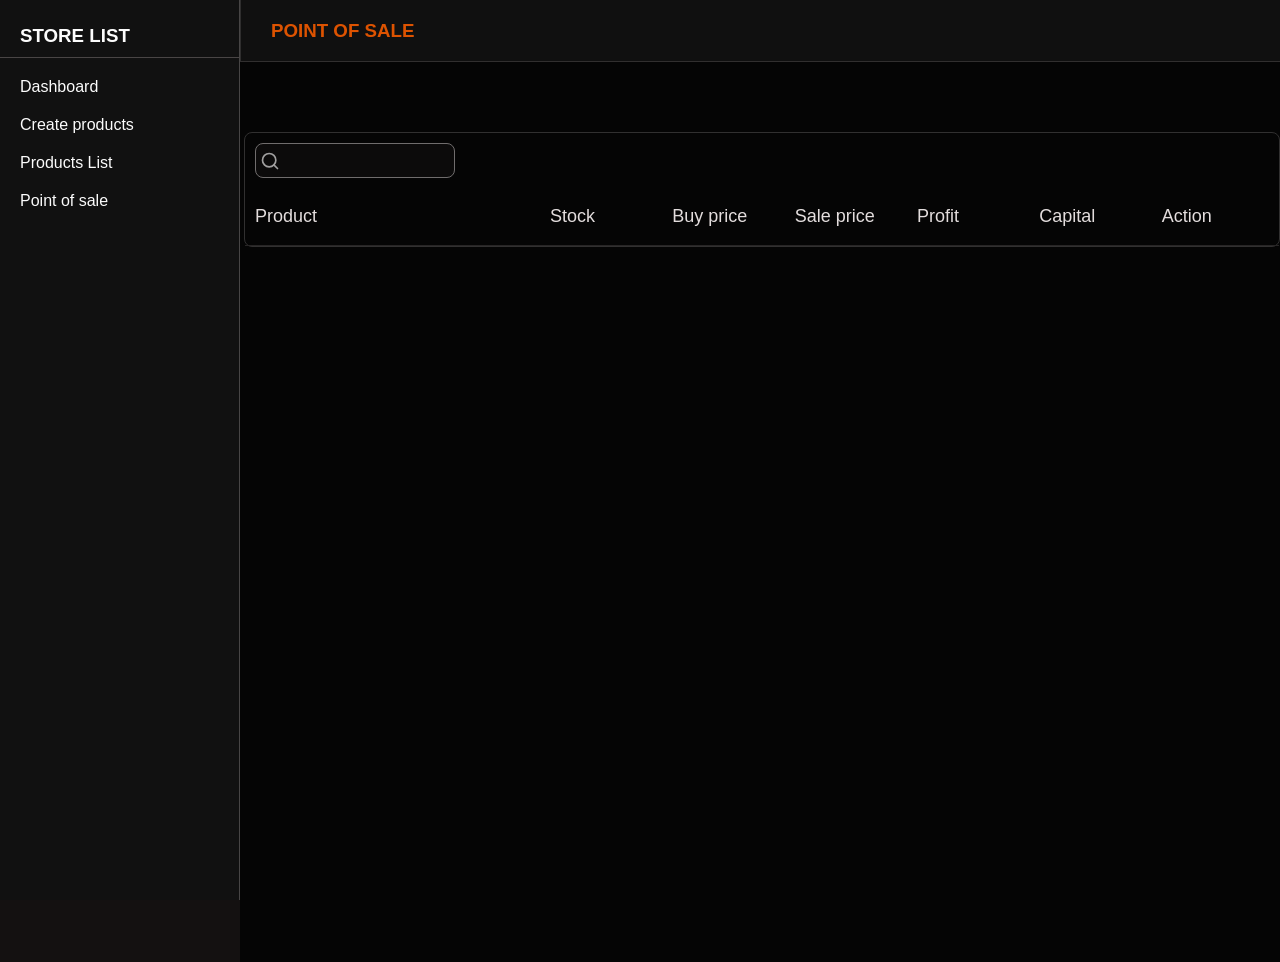
==== cart.html @ 6f5fb82d "starting the foundation of simple business system" ====
<!DOCTYPE html>
<html lang="en">
    <head>
      <meta charset="UTF-8">
      <meta name="viewport" content="width=device-width, initial-scale=1.0">
      <link rel="stylesheet" href="products.css">
      <title>Point of sale</title>
    </head>
    <body>
      <div class="page-layout">
        <header class="header">
          <div class="title">
            <h3>POINT OF SALE</h3>
          </div>
        </header>
        
        <aside class="aside"></aside>
        <!-- Start Of MAIN CONTENT -->
        <main class="main">
          <!-- Start of top-bar -->
          <div class="products-top-bar">
            <div>
              <span>Total products:</span>
              <span id="total-products"></span>
            </div>
          </div>
          
          <!-- End of top bar -->
          
          <!-- Start products informations -->
          <div class="products-informations">
            <div class="search-section">
              <input type="search" id="search-product">
              <i data-lucide="search" id="search-icon"></i>
            </div>
            
            <div class="product-header">
              <div class="product">Product</div>
              <div class="stock">Stock</div>
              <div class="buy-price">Buy price</div>
              <div class="sale-price">Sale price</div>
              <div class="profit">Profit</div>
              <div class="capital">Capital</div>
							<div class="actions">Action</div>
            </div>
            
            <!-- product 1 -->
            <div class="products-info-container">
            </div>
            
            
          </main>
          <div class="empty-container"></div>
          <!-- End Of Main Content -->
        </div>
        <script src="./cart.js" type="module"></script>
        
     <script src="./icons.js"></script>
    <script>
    lucide.createIcons();
   </script>
</body>
</html>
---- products.css ----
*{
        margin: 0;
        padding: 0;
        box-sizing: border-box;
    }

    body{
        background-color: rgb(20, 17, 17);
        color: rgb(230, 224, 224);
        font-family: "Inter", sans-serif;
        opacity: 0.99;
    }

   .page-layout{
        display: grid;
        grid-template-areas: 
        "aside header"
        "aside simple-dash-board"
        "aside main"
        ;

        grid-template-columns:240px 1fr;

     }

    .aside{
        grid-area: aside;
        border-right: 1px solid rgb(72, 70, 70);
        position: sticky;
        top: 0;
        height: 100vh; /* Full viewport height */
        overflow-y: auto;
         background:#121212;
        color:white;      
    }

    .header{
        grid-area: header;
        border-left: 1px solid rgb(48, 47, 47);
        padding:20px 20px;
        background-color: rgb(17, 17, 17);
        position: sticky;
        top: 0; /* Sticks to top of main content area */
        z-index: 1; 
        height: 62px;
        border-bottom: 1px solid rgb(50, 48, 48);
    }
    
    .main{
        grid-area: main;
        width: 100%;
        overflow-y: auto; /* Makes main content scrollable */
        height: 100vh;
        position: relative;
        background-color: rgb(6, 6, 6);
    }
    
    .header h3{
        margin-left: 10px;
        color: rgb(224, 84, 2);
    }
    

   .nav-links{
    display: grid;
    margin-top: 20px;
    margin-left: 20px;
    row-gap: 20px;
   }

   .nav-links a{
      text-decoration: none;
      color: white;
   }
 
   .aside-items h3{
    margin-left: 20px;
    margin-top: 25px;
    /* display: none; */
}

.main-store{
    border-bottom: 1px solid rgb(74, 70, 70);
    padding-bottom: 10px;
   }

   .products-top-bar{
    display: none;
   }

   .products-informations{
     margin-left: 4px;
     margin-top: 70px;
     /* padding: 20px 20px; */
     background-color: rgb(6, 6, 6);
     border: 1px solid rgb(50, 49, 49);
     border-radius: 8px;
   }
  .product-header{
    display: grid;
    grid-template-columns:repeat(7,1fr);
    align-items: center;
    padding: 18px 10px;
    column-gap: 15px;
    justify-items:flex-start;
    font-size: 18px;
    opacity: 1;
    border-bottom: 1px solid rgb(40, 38, 38);
  }


  .rows{
    display: grid;
    grid-template-columns:repeat(7,1fr);
    align-items:center;
    padding: 10px 10px;
    column-gap: 15px;
    justify-items: flex-start;
    opacity: 0.9;
    font-size: 17px;
    margin-top: 2px;
    border-bottom: 2px solid rgb(16, 15, 15);
    background-color: rgb(13, 12, 12);
    box-shadow: 1px 1px 2px rgb(52, 50, 50);
  }

  .rows:hover{
    background-color: rgb(22, 21, 21);
  }
 
 .product{
    width: 280px;
 }

 /* .capital{
    width: 100px;
 }

 .profit{
    width: 80px;
 }

 .stock{
    width: 40px;
 }

 .sale-price{
    width: 90px;
 }
 .buy-price{
    width: 90px;
 } */

 .edit-btn{
    padding: 6px 12px;
    background-color: rgb(20, 71, 238);
    opacity: 1;
    border: none;
    color: white;
    font-size: 17px;
    font-weight: bold;
    border-radius: 4px;
    cursor: pointer;
 }

 .delete-btn{
     padding: 6px 6px;
    background-color: rgb(173, 5, 5);
    opacity: 1;
    border: none;
    color: white;
    font-size: 17px;
    font-weight: bold;
    border-radius: 4px;
    cursor: pointer;
 }

 .actions{
    display: flex;
    gap: 6px;
    width: 100px;
 }

#search-product{
   height: 35px;
   width: 200px;
   background-color: rgb(13, 12, 12);
   margin: 10px;
   border: 1px solid rgb(114, 111, 111);
   border-radius: 8px;
   padding:0 30px;
   transition: 0.4s;
}

#search-product:focus{
  outline-color:rgb(45, 43, 43);
  opacity: 0.8;
  color: white;
  font-size: 18px;
  width: 280px;
}


.search-section{
   position: relative;
   width: 400px;
}

#search-icon{
   position: absolute;
   top: 16px;
   left: 15px;
   color:rgb(163, 162, 162);
   width: 20px;
}

.create-product-link{
   width: 200px;
   position: absolute;
   right: 0;
   top:13px ;
  
}

.create-product-link a{
   padding: 10px 10px;
   text-decoration: none;
   color: white;
   text-align: center;
   /* background-color:#4CAF50; */
	 background-color: #3B82F6;

}
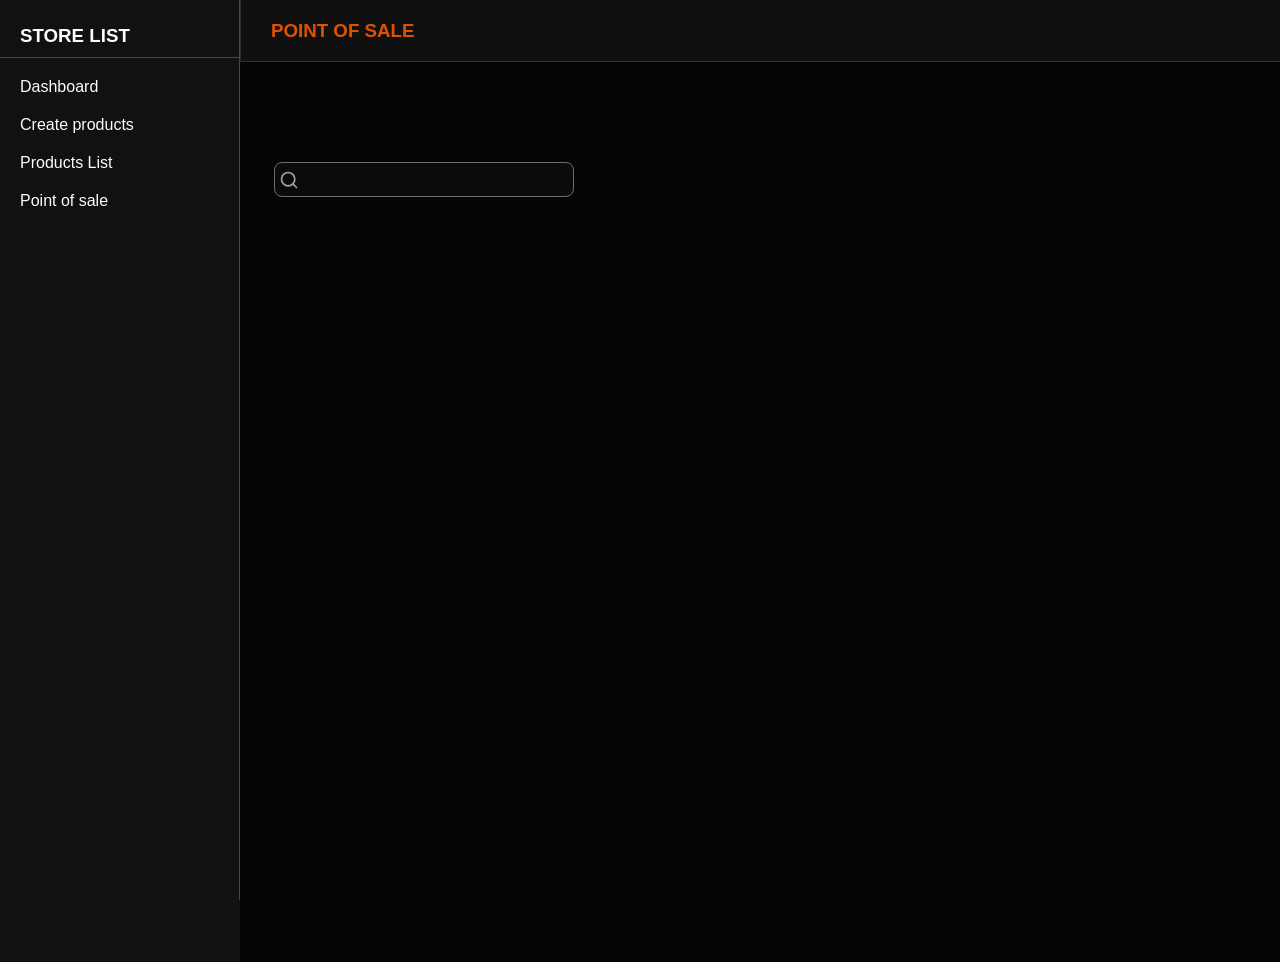
==== commit 0be3016f: "Start of cart section" ====
--- a/cart.html
+++ b/cart.html
@@ -3,7 +3,7 @@
     <head>
       <meta charset="UTF-8">
       <meta name="viewport" content="width=device-width, initial-scale=1.0">
-      <link rel="stylesheet" href="products.css">
+      <link rel="stylesheet" href="cart.css">
       <title>Point of sale</title>
     </head>
     <body>
@@ -29,20 +29,11 @@
           
           <!-- Start products informations -->
           <div class="products-informations">
-            <div class="search-section">
+             <div class="search-section">
               <input type="search" id="search-product">
               <i data-lucide="search" id="search-icon"></i>
             </div>
             
-            <div class="product-header">
-              <div class="product">Product</div>
-              <div class="stock">Stock</div>
-              <div class="buy-price">Buy price</div>
-              <div class="sale-price">Sale price</div>
-              <div class="profit">Profit</div>
-              <div class="capital">Capital</div>
-							<div class="actions">Action</div>
-            </div>
             
             <!-- product 1 -->
             <div class="products-info-container">
--- a/cart.css
+++ b/cart.css
@@ -0,0 +1,168 @@
+ *{
+        margin: 0;
+        padding: 0;
+        box-sizing: border-box;
+    }
+
+    body{
+        background-color: rgb(20, 17, 17);
+        color: rgb(230, 224, 224);
+        font-family: "Inter", sans-serif;
+        opacity: 0.99;
+    }
+
+   .page-layout{
+        display: grid;
+        grid-template-areas: 
+        "aside header"
+        "aside simple-dash-board"
+        "aside main"
+        ;
+
+        grid-template-columns:240px 1fr;
+
+     }
+
+    .aside{
+        grid-area: aside;
+        border-right: 1px solid rgb(72, 70, 70);
+        position: sticky;
+        top: 0;
+        height: 100vh; /* Full viewport height */
+        overflow-y: auto;
+         background:#121212;
+        color:white;      
+    }
+
+    .header{
+        grid-area: header;
+        border-left: 1px solid rgb(48, 47, 47);
+        padding:20px 20px;
+        background-color: rgb(17, 17, 17);
+        position: sticky;
+        top: 0; /* Sticks to top of main content area */
+        z-index: 1; 
+        height: 62px;
+        border-bottom: 1px solid rgb(50, 48, 48);
+    }
+    
+    .main{
+        grid-area: main;
+        width: 100%;
+        overflow-y: auto; /* Makes main content scrollable */
+        height: 100vh;
+        position: relative;
+        background-color: rgb(6, 6, 6);
+    }
+    
+    .header h3{
+        margin-left: 10px;
+        color: rgb(224, 84, 2);
+    }
+    
+
+   .nav-links{
+    display: grid;
+    margin-top: 20px;
+    margin-left: 20px;
+    row-gap: 20px;
+   }
+
+   .nav-links a{
+      text-decoration: none;
+      color: white;
+   }
+ 
+   .aside-items h3{
+    margin-left: 20px;
+    margin-top: 25px;
+    /* display: none; */
+}
+
+.main-store{
+    border-bottom: 1px solid rgb(74, 70, 70);
+    padding-bottom: 10px;
+   }
+
+	 .products-top-bar{
+		display: none;
+	 }
+	 
+	.products-informations{
+     margin-left: 4px;
+     margin-top: 70px;
+     padding: 20px 20px;
+     background-color: rgb(6, 6, 6);
+     /* border: 1px solid rgb(50, 49, 49); */
+     border-radius: 8px;
+   }
+
+
+.products-info-container{
+	display: grid;
+	grid-template-columns: repeat(2, 1fr);
+	width: 650px;
+	row-gap: 20px;
+
+}
+
+#search-product{
+   height: 35px;
+   width: 300px;
+   background-color: rgb(13, 12, 12);
+   margin: 10px;
+   border: 1px solid rgb(114, 111, 111);
+   border-radius: 8px;
+   padding:0 30px;
+   transition: 0.4s;
+	 font-size: 18px;
+}
+
+#search-product:focus{
+  outline-color:rgb(45, 43, 43);
+  opacity: 0.8;
+  color: white;
+  /* width: 280px; */
+}
+
+
+.search-section{
+   position: relative;
+   width: 400px;
+}
+
+#search-icon{
+   position: absolute;
+   top: 16px;
+   left: 15px;
+   color:rgb(163, 162, 162);
+   width: 20px;
+}
+
+.products-container{
+	border: 1px solid rgb(46, 45, 45);
+	background-color: rgba(88, 103, 113, 0.1);
+	padding: 20px 20px;
+	width: 300px;
+	height: 150px;
+	border-radius: 10px;
+	display:grid;
+	row-gap: 20px;
+}
+
+
+.sale-price-per-main-button,.sale-price-per-sub-button{
+	 width: 120px;
+	 height: 38px;
+	 background-color:rgba(20, 104, 240, 0.9);
+	 border: none;
+	 font-size: 1.1rem;
+	 color: rgb(255, 251, 251);
+	 margin-left:4px ;
+	 border-radius: 4px;
+	 cursor: pointer;
+}
+
+.sale-price-per-sub-button{
+	background-color: rgb(38, 123, 234);
+}
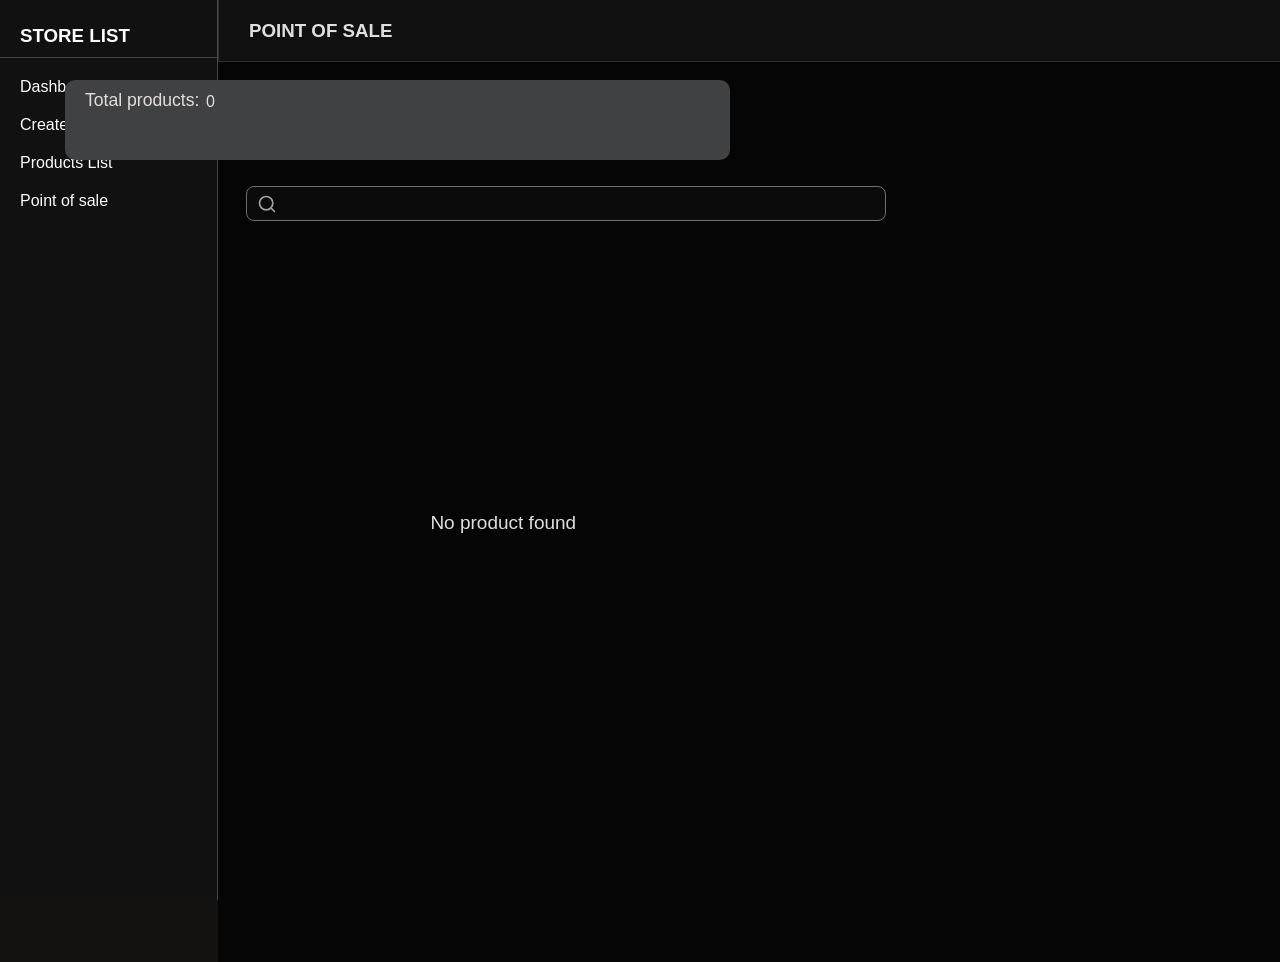
==== commit 510b5724: "notes deled" ====
--- a/cart.html
+++ b/cart.html
@@ -18,9 +18,9 @@
         <!-- Start Of MAIN CONTENT -->
         <main class="main">
           <!-- Start of top-bar -->
-          <div class="products-top-bar">
-            <div>
-              <span>Total products:</span>
+          <div>
+            <div  class="products-top-bar">
+              <span id="total-label">Total products:</span>
               <span id="total-products"></span>
             </div>
           </div>
--- a/cart.css
+++ b/cart.css
@@ -1,168 +1,191 @@
- *{
-        margin: 0;
-        padding: 0;
-        box-sizing: border-box;
-    }
-
-    body{
-        background-color: rgb(20, 17, 17);
-        color: rgb(230, 224, 224);
-        font-family: "Inter", sans-serif;
-        opacity: 0.99;
-    }
-
-   .page-layout{
-        display: grid;
-        grid-template-areas: 
-        "aside header"
-        "aside simple-dash-board"
-        "aside main"
-        ;
-
-        grid-template-columns:240px 1fr;
-
-     }
-
-    .aside{
-        grid-area: aside;
-        border-right: 1px solid rgb(72, 70, 70);
-        position: sticky;
-        top: 0;
-        height: 100vh; /* Full viewport height */
-        overflow-y: auto;
-         background:#121212;
-        color:white;      
-    }
-
-    .header{
-        grid-area: header;
-        border-left: 1px solid rgb(48, 47, 47);
-        padding:20px 20px;
-        background-color: rgb(17, 17, 17);
-        position: sticky;
-        top: 0; /* Sticks to top of main content area */
-        z-index: 1; 
-        height: 62px;
-        border-bottom: 1px solid rgb(50, 48, 48);
-    }
-    
-    .main{
-        grid-area: main;
-        width: 100%;
-        overflow-y: auto; /* Makes main content scrollable */
-        height: 100vh;
-        position: relative;
-        background-color: rgb(6, 6, 6);
-    }
-    
-    .header h3{
-        margin-left: 10px;
-        color: rgb(224, 84, 2);
-    }
-    
-
-   .nav-links{
-    display: grid;
-    margin-top: 20px;
-    margin-left: 20px;
-    row-gap: 20px;
-   }
-
-   .nav-links a{
-      text-decoration: none;
-      color: white;
-   }
- 
-   .aside-items h3{
-    margin-left: 20px;
-    margin-top: 25px;
-    /* display: none; */
+* {
+  margin: 0;
+  padding: 0;
+  box-sizing: border-box;
 }
 
-.main-store{
-    border-bottom: 1px solid rgb(74, 70, 70);
-    padding-bottom: 10px;
-   }
+body {
+  background-color: rgb(20, 17, 17);
+  color: rgb(230, 224, 224);
+  font-family: "Inter", sans-serif;
+  opacity: 0.99;
+}
 
-	 .products-top-bar{
-		display: none;
-	 }
-	 
-	.products-informations{
-     margin-left: 4px;
-     margin-top: 70px;
-     padding: 20px 20px;
-     background-color: rgb(6, 6, 6);
-     /* border: 1px solid rgb(50, 49, 49); */
-     border-radius: 8px;
-   }
+.page-layout {
+  display: grid;
+  grid-template-areas:
+    "aside header"
+    "aside simple-dash-board"
+    "aside main";
 
+  grid-template-columns: 218px 1fr;
+}
 
-.products-info-container{
-	display: grid;
-	grid-template-columns: repeat(2, 1fr);
-	width: 650px;
-	row-gap: 20px;
+.aside {
+  grid-area: aside;
+  border-right: 1px solid rgb(72, 70, 70);
+  position: sticky;
+  top: 0;
+  height: 100vh; /* Full viewport height */
+  overflow-y: auto;
+  background: #121212;
+  color: white;
+	
+}
+
+.header {
+  grid-area: header;
+  border-left: 1px solid rgb(48, 47, 47);
+  padding: 20px 20px;
+  background-color: rgb(17, 17, 17);
+  position: sticky;
+  top: 0; /* Sticks to top of main content area */
+  z-index: 1;
+  height: 62px;
+  border-bottom: 1px solid rgb(50, 48, 48);
+}
+
+.main {
+  grid-area: main;
+  width: 100%;
+  overflow-y: auto; /* Makes main content scrollable */
+  height: 100vh;
+  position: relative;
+  background-color: rgb(6, 6, 6);
+}
+
+.header h3 {
+  margin-left: 10px;
+  /* color: rgb(224, 84, 2); */
+}
+
+.nav-links {
+  display: grid;
+  margin-top: 20px;
+  margin-left: 20px;
+  row-gap: 20px;
+}
+
+.nav-links a {
+  text-decoration: none;
+  color: white;
+}
+
+.aside-items h3 {
+  margin-left: 20px;
+  margin-top: 25px;
+  /* display: none; */
+}
+
+.main-store {
+  border-bottom: 1px solid rgb(74, 70, 70);
+  padding-bottom: 10px;
+}
+
+.products-top-bar {
+  /* display: none; */
+  position: fixed;
+  z-index: 1;
+  background-color: rgb(65, 66, 67);
+  width: 665px;
+  height: 80px;
+  top: 80px;
+  right: 550px;
+  border-radius: 10px;
+  padding: 10px 10px;
+}
+
+.products-informations {
+  margin-left: 4px;
+  margin-top: 100px;
+  padding: 20px 20px;
+  background-color: rgb(6, 6, 6);
+}
+
+.products-info-container {
+  display: grid;
+  grid-template-columns: repeat(2, 1fr);
+  width: 650px;
+  row-gap: 20px;
+}
+
+#total-label{
+  font-size: 1.1rem;
+  position: absolute;
+  left: 20px;
+}
+
+#total-products{
+	position: absolute;
+  right: 515px;
+	top: 13px;
+}
+
+#search-product {
+  height: 35px;
+  width: 640px;
+  background-color: rgb(13, 12, 12);
+  margin: 4px;
+  border: 1px solid rgb(114, 111, 111);
+  border-radius: 8px;
+  padding: 0 30px;
+  transition: 0.4s;
+  font-size: 18px;
 
 }
 
-#search-product{
-   height: 35px;
-   width: 300px;
-   background-color: rgb(13, 12, 12);
-   margin: 10px;
-   border: 1px solid rgb(114, 111, 111);
-   border-radius: 8px;
-   padding:0 30px;
-   transition: 0.4s;
-	 font-size: 18px;
-}
-
-#search-product:focus{
-  outline-color:rgb(45, 43, 43);
+#search-product:focus {
+  outline-color: rgb(45, 43, 43);
   opacity: 0.8;
   color: white;
   /* width: 280px; */
 }
 
-
-.search-section{
-   position: relative;
-   width: 400px;
+.search-section {
+  position: relative;
+  width: 400px;
 }
 
-#search-icon{
-   position: absolute;
-   top: 16px;
-   left: 15px;
-   color:rgb(163, 162, 162);
-   width: 20px;
+#search-icon {
+  position: absolute;
+  top: 10px;
+  left: 15px;
+  color: rgb(163, 162, 162);
+  width: 20px;
 }
 
-.products-container{
-	border: 1px solid rgb(46, 45, 45);
-	background-color: rgba(88, 103, 113, 0.1);
-	padding: 20px 20px;
-	width: 300px;
-	height: 150px;
-	border-radius: 10px;
-	display:grid;
-	row-gap: 20px;
+.products-container {
+  border: 1px solid rgb(46, 45, 45);
+  background-color: rgba(88, 103, 113, 0.1);
+  padding: 20px 20px;
+  width: 300px;
+  height: 150px;
+  border-radius: 10px;
+  display: grid;
+  row-gap: 20px;
+	margin-top: 16px;
 }
 
-
-.sale-price-per-main-button,.sale-price-per-sub-button{
-	 width: 120px;
-	 height: 38px;
-	 background-color:rgba(20, 104, 240, 0.9);
-	 border: none;
-	 font-size: 1.1rem;
-	 color: rgb(255, 251, 251);
-	 margin-left:4px ;
-	 border-radius: 4px;
-	 cursor: pointer;
+.sale-price-per-main-button,
+.sale-price-per-sub-button {
+  width: 120px;
+  height: 38px;
+  background-color: rgba(10, 100, 244, 0.9);
+  border: none;
+  font-size: 1.1rem;
+  color: rgb(255, 251, 251);
+  margin-left: 4px;
+  border-radius: 4px;
+  cursor: pointer;
 }
 
-.sale-price-per-sub-button{
-	background-color: rgb(38, 123, 234);
-}+.sale-price-per-sub-button {
+  background-color: rgb(46, 128, 234);
+}
+
+.empty-container {
+  position: absolute;
+  top: 50%;
+  left: 20%;
+  font-size: 19px;
+}
